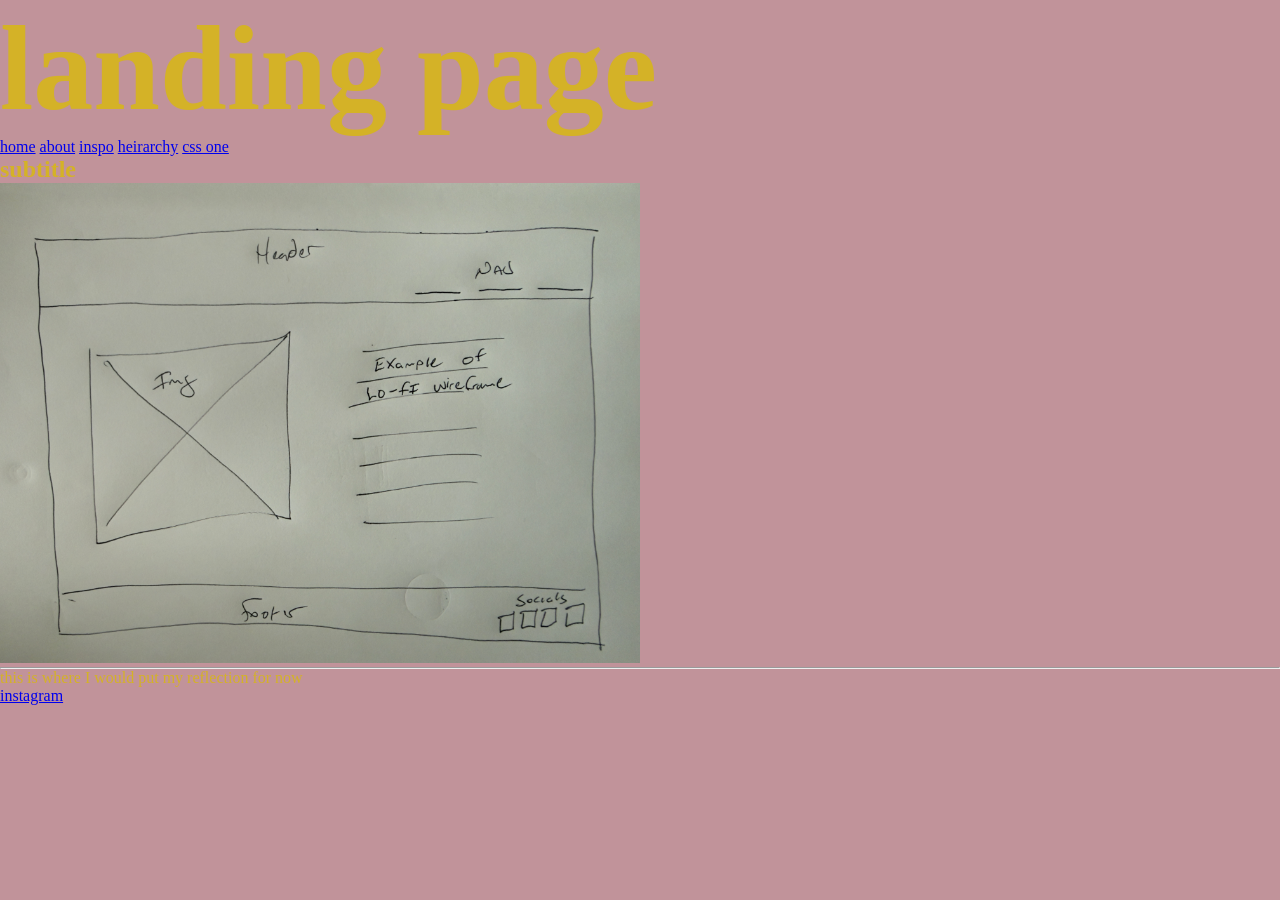
==== index.html @ 7b690e7c "initial upload" ====
<!DOCTYPE html>
<html lang="en">
  <head>
    <meta charset="UTF-8">
    <link rel="stylesheet" href="css/style.css">
    <title>landing page</title>
  </head>
  <body>
    
<header>
 <h1>landing page</h1>
<nav>
     <a href="index.html">home</a>
     <a href="about/about.html">about</a>
     <a href="inspo/inspo.html">inspo</a>
     <a href="heirarchy/heirarchy.html">heirarchy</a>
     <a href="css_practice_one/css_practice_one.html">css one</a>
</nav>
</header>

    <h2>subtitle</h2>
    <img src="img/wireframe.jpg" alt="insert alt text here">

    <br>
    <hr>
    <p>this is where I would put my reflection for now</p>
<footer>
<a href="https://www.instagram.com/joshuawilderoakley/" target="_blank">instagram</a>

</footer>

  </body>

<!-- https://www.instagram.com/joshuawilderoakley/ -->
<!-- https://joshuawilderoakley.com -->
<!-- mailto:jwoakley@sfsu.edu -->

</html>
---- css/style.css ----
/* the * indicates universal styles, we will get into that later in the semester
for now, you can leave these alone */

* {
    margin: 0;
    padding: 0;
    box-sizing: border-box;
}

/* Css is how we add all things style, below there are two simple styles added
go ahead and play with these, can you get the colors to change? What do you notice?
 */

body {

    color: #d4b227;
    background-color: rgba(133, 40, 55, .5);
}

img {
    width: 50%;
}

h1 {
    font-size: 120px;
}
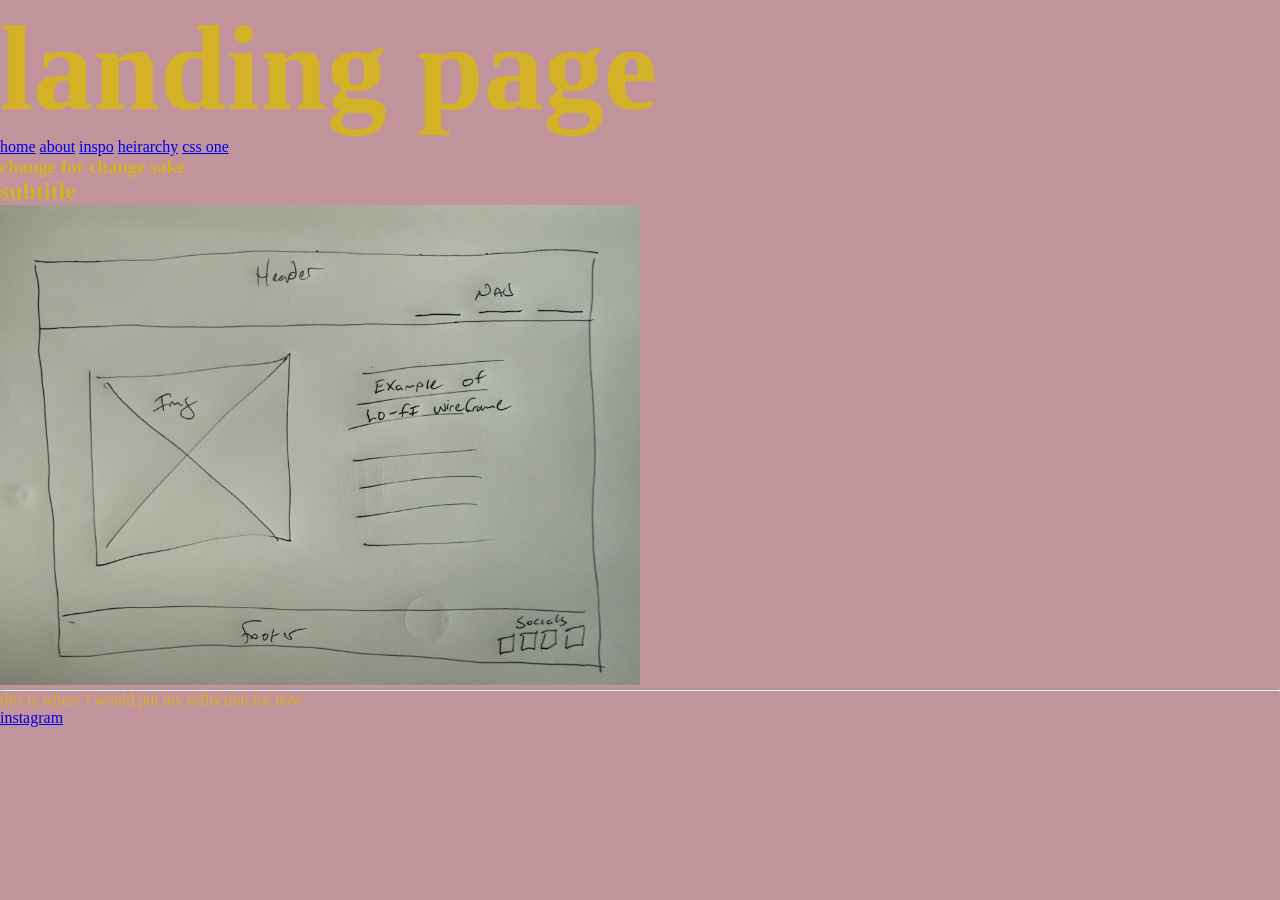
==== commit 2f1889ae: "commit" ====
--- a/index.html
+++ b/index.html
@@ -18,6 +18,8 @@
 </nav>
 </header>
 
+<h3>change for change sake</h3>
+
     <h2>subtitle</h2>
     <img src="img/wireframe.jpg" alt="insert alt text here">
 
